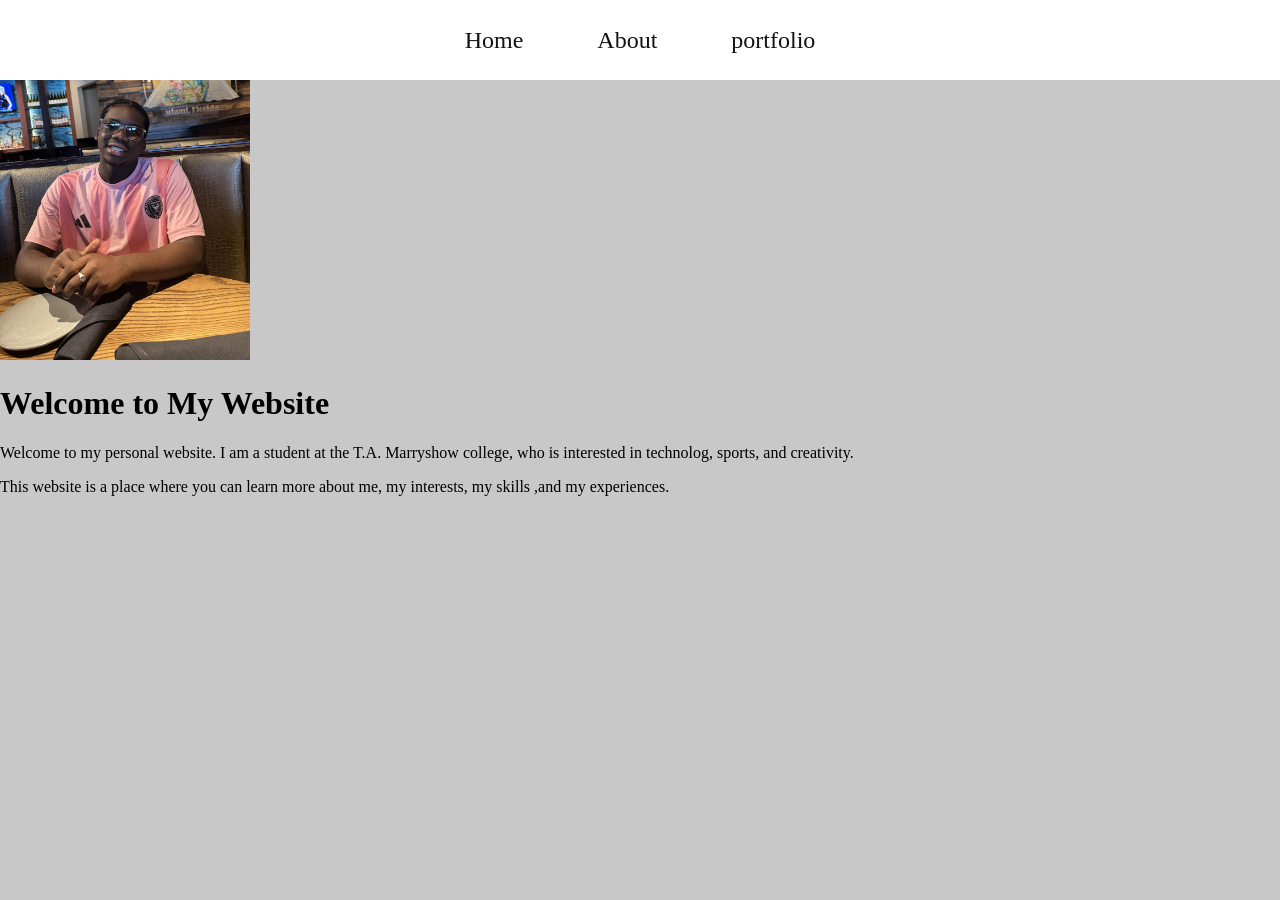
==== index.html @ 754eab5e "files" ====
<!DOCTYPE html>
<html lang="en">
<head>
    <meta charset="UTF-8">
    <meta name="viewport" content="width=device-width, initial-scale=1.0">
   <link rel="stylesheet" href="style.css" type="text/css">
    <title>Home</title>
</head>
<body>
    
    <nav id="topmenu">
        <ul type="none">
        <li><a href="index.html">Home</a></li>
        <li><a href="about.html">About</a></li>
        <li><a href="portfolio.html">portfolio</a></li>

        </ul>
    </nav>
   
   <img src="aundre.jpg " alt="A Picture Of Me" width="250" height="280">

 <h1> Welcome to My Website</h1>
        <p> Welcome to my personal website. I am a student at the  T.A. Marryshow college, who is interested in technolog, sports, and creativity. </p>
       
       <p>This website is a place where you can learn more about me, my interests, my skills ,and my experiences.</p>

</body>
</html>


    <h2>

    </h2>

</body>
</html>
---- style.css ----
body{
    margin: 0;
    padding: 0;
    background: rgb(200, 200, 200);
}
nav#topmenu ul{
    list-style: none;
    background-color: rgb(255, 255, 255);
    text-align: center;
    padding: 0;
    margin: 0;
}
nav#topmenu li{
    font-size: 24px;
    line-height: 40px;
    height: 40px;
    display: inline-block;
    padding: 20px;
}
nav#topmenu a{
    text-decoration: none;
    color: rgb(19, 18, 18);
}
nav a {
  color: rgb(102, 8, 8);
  text-decoration: none;
  padding: 10px 15px;
  transition: background 0.3s, color 0.3s; 
}

nav a:hover {
  background-color: rgb(102, 8, 8);
  color: #0a0a0a;
  border-radius: 4px;
}
.favcolor{
    text-align:center;
}
table{
    color: green; 
}
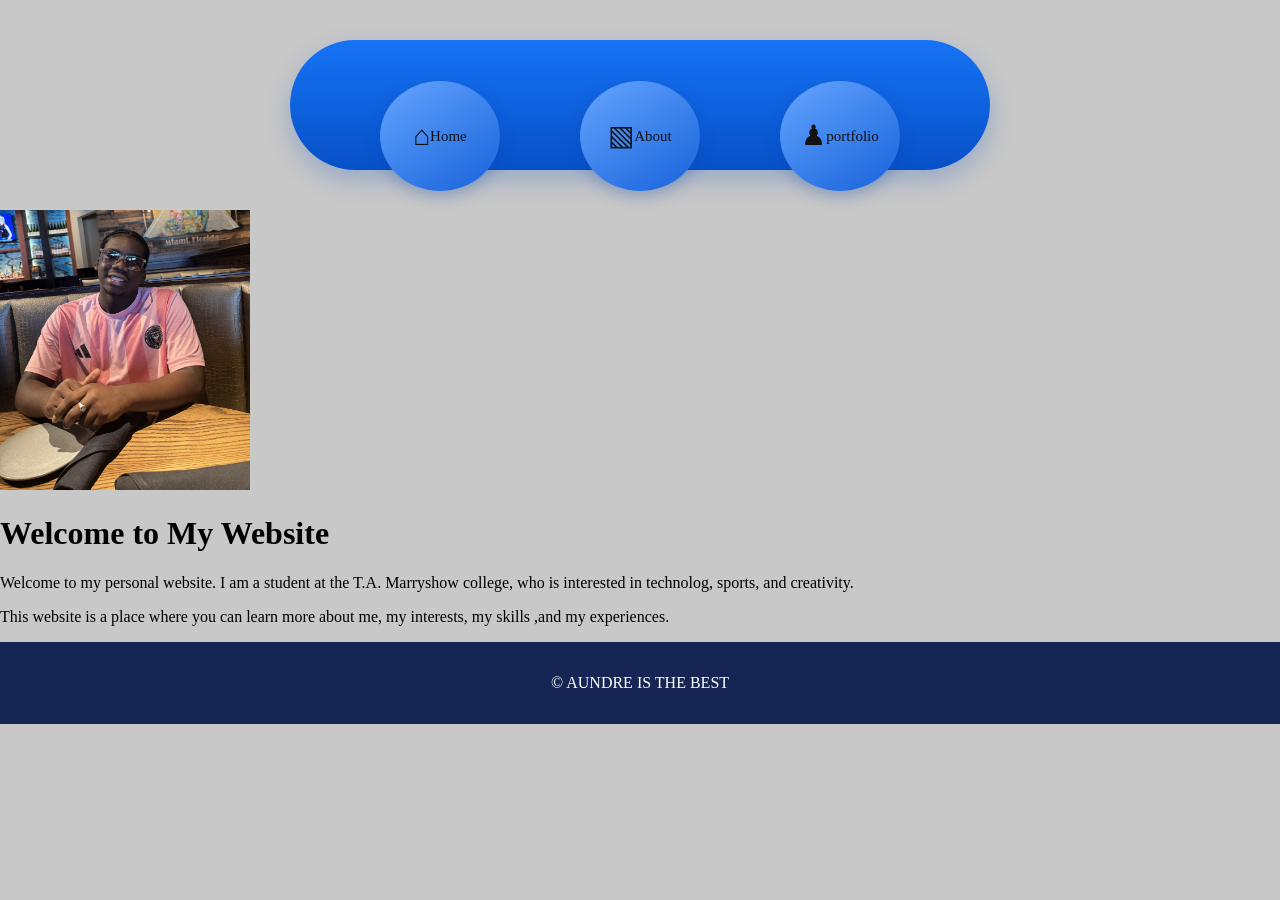
==== commit f7cca5cf: "Add responsive bubble navigation Update navigation across the site with icon-and-label styling, add " ====
--- a/index.html
+++ b/index.html
@@ -8,14 +8,29 @@
 </head>
 <body>
     
-    <nav id="topmenu">
+    <nav class="bubble-menu" id="topmenu">
         <ul type="none">
-        <li><a href="index.html">Home</a></li>
-        <li><a href="about.html">About</a></li>
-        <li><a href="portfolio.html">portfolio</a></li>
+    
+        <li><a href="index.html" class="menu-item active">
+            <span class="icon">⌂</span>
+            <span class="label">Home</span>
+        </a><li>
+
+        <li><a href="about.html" class="menu-item active">
+            <span class="icon">▧</span>
+            <span class="label">About</span>
+        </a><li>
+        
+        <li><a href="portfolio.html" class="menu-item active" >
+            <span class="icon">♟</span> 
+            <span class="label">portfolio</span> 
+        
+        </a></li>
+
 
         </ul>
     </nav>
+
    
    <img src="aundre.jpg " alt="A Picture Of Me" width="250" height="280">
 
@@ -24,13 +39,7 @@
        
        <p>This website is a place where you can learn more about me, my interests, my skills ,and my experiences.</p>
 
-</body>
-</html>
 
-
-    <h2>
-
-    </h2>
-
+<footer><p>&copy; AUNDRE IS THE BEST</p></footer>
 </body>
 </html>
--- a/style.css
+++ b/style.css
@@ -3,9 +3,12 @@
     padding: 0;
     background: rgb(200, 200, 200);
 }
+html {
+    scroll-behavior: smooth;
+}
 nav#topmenu ul{
     list-style: none;
-    background-color: rgb(255, 255, 255);
+    background-color: transparent;
     text-align: center;
     padding: 0;
     margin: 0;
@@ -39,3 +42,264 @@
 table{
     color: green; 
 }
+.bubble-menu {
+    width: min(90%, 600px);
+    height: 110px;
+    margin: 40px auto;
+    padding: 10px;
+    border-radius: 70px;
+    background: linear-gradient(180deg, #1673f5, #0750c7);
+    box-shadow: 0 10px 25px #0750c740;
+    display: flex;
+    align-items: center;
+    justify-content: space-evenly;
+    flex-wrap:nowrap;
+    box-sizing:border-box
+}
+
+.menu-item {
+    width: 75px;
+    height: 75px;
+    flex: 0 0 75px;
+    border-radius: 50%;
+    display: flex;
+    align-items: center;
+    justify-content: center;
+    background: linear-gradient(145deg, #65a5ff, #1762db);
+    box-shadow: 0 6px 15px #003b9b40;
+}
+.menu-item a {
+    width: 100%;
+    height: 100%;
+    padding: 0;
+    margin: 0;
+    display: flex;
+    flex-direction: column;
+    align-items: center;
+    justify-content: center;
+    gap: 6px;
+
+    text-decoration: none;
+    color: white;
+    border-radius: 50%;
+}
+
+.icon {
+    font-size: 27px;
+    line-height: 1;
+}
+.label {
+    font-size: 15px;
+    line-height: 1;
+    text-align: center;
+}
+footer {
+  text-align: center;
+  padding: 1rem;
+  background: #172554;
+  color: white;
+}
+/*laptops: 1024 and more*/
+@media screen and (min-width: 1024px) {
+
+    .bubble-menu {
+        width: 90%;
+        max-width: 700px;
+        height: 130px;
+        margin: 40px auto;
+        padding: 15px 25px;
+        gap: 20px;
+    }
+
+    .menu-item {
+        width: 90px;
+        height: 90px;
+        flex: 0 1 90px;
+    }
+
+    .icon {
+        font-size: 28px;
+    }
+
+    .label {
+        font-size: 15px;
+    }
+
+    .content {
+        width: 90%;
+        max-width: 900px;
+        margin: 35px auto;
+        padding: 25px;
+    }
+
+    .profile-picture {
+        width: 250px;
+        height: auto;
+    }
+}
+/*  TABLETS: 501px–1023px */
+@media screen and (min-width: 501px) and (max-width: 1023px) {
+
+    body {
+        font-size: 16px;
+    }
+
+    nav#topmenu ul {
+        display: flex;
+        flex-wrap: wrap;
+        justify-content: center;
+    }
+
+    nav#topmenu li {
+        font-size: 20px;
+        padding: 10px;
+    }
+
+    .bubble-menu {
+        width: 92%;
+        height: 110px;
+        margin: 30px auto;
+        padding: 10px;
+        gap: 10px;
+    }
+
+    .menu-item {
+        width: 75px;
+        height: 75px;
+        flex: 0 1 75px;
+    }
+
+    .icon {
+        font-size: 24px;
+    }
+
+    .label {
+        font-size: 13px;
+    }
+
+    .content {
+        width: 95%;
+        margin: 25px auto;
+        padding: 20px;
+    }
+
+    .profile-picture {
+        width: 220px;
+        max-width: 100%;
+        height: auto;
+    }
+
+    img {
+        max-width: 100%;
+        height: auto;
+    }
+
+    table {
+        max-width: 100%;
+        font-size: 14px;
+    }
+}
+
+
+/* =========================
+   PHONES: 500px and below
+========================= */
+@media screen and (max-width: 500px) {
+
+    body {
+        font-size: 14px;
+    }
+
+    nav#topmenu ul {
+        display: flex;
+        flex-wrap: wrap;
+        justify-content: center;
+        gap: 4px;
+    }
+
+    nav#topmenu li {
+        font-size: 15px;
+        height: auto;
+        padding: 4px;
+    }
+
+    nav#topmenu a {
+        padding: 8px;
+    }
+
+    .hero {
+        padding: 30px 15px 25px;
+    }
+
+    .bubble-menu {
+        width: 96%;
+        height: 85px;
+        margin: 20px auto;
+        padding: 6px;
+        gap: 5px;
+        border-radius: 50px;
+
+        display: flex;
+        flex-wrap: nowrap;
+        align-items: center;
+        justify-content: space-evenly;
+    }
+
+    .menu-item {
+        width: 58px;
+        height: 58px;
+        flex: 0 1 58px;
+        min-width: 0;
+    }
+
+    .menu-item a {
+        padding: 2px;
+        gap: 4px;
+    }
+
+    .icon {
+        font-size: 20px;
+    }
+
+    .label {
+        font-size: 10px;
+        line-height: 1.1;
+    }
+
+    .content {
+        width: 100%;
+        margin: 20px auto;
+        padding: 15px;
+    }
+
+    .profile-picture {
+        width: 200px;
+        max-width: 100%;
+        height: auto;
+    }
+
+    img {
+        max-width: 100%;
+        height: auto;
+    }
+
+    table {
+        display: block;
+        width: 100%;
+        max-width: 100%;
+        overflow-x: auto;
+        font-size: 12px;
+    }
+
+    h1 {
+        font-size: 30px;
+    }
+
+    h2 {
+        font-size: 22px;
+    }
+
+    p {
+        overflow-wrap: break-word;
+    }
+}
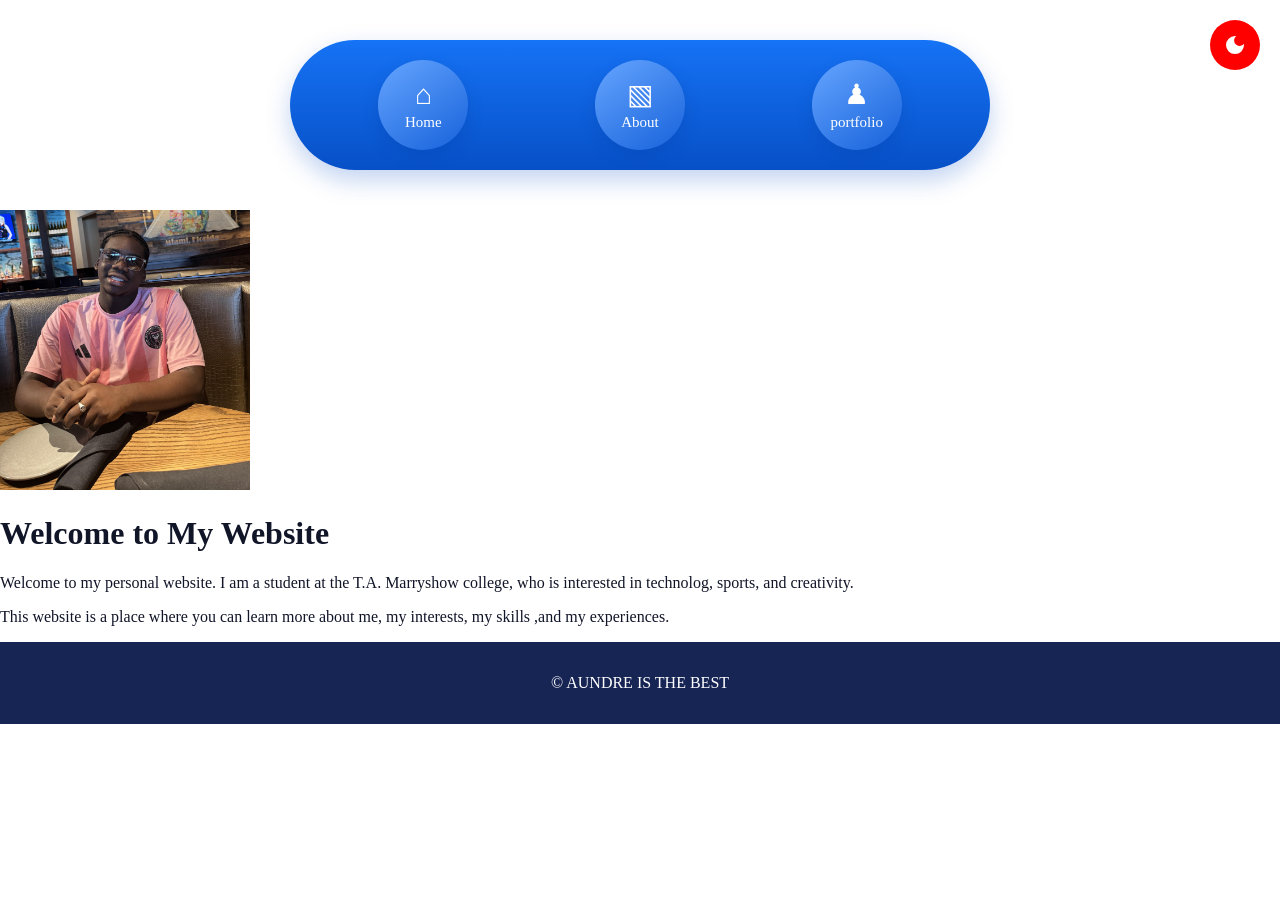
==== commit d52302b8: "Add dark mode and back-to-top controls Add a theme toggle with persisted dark-mode styling and a scr" ====
--- a/index.html
+++ b/index.html
@@ -3,12 +3,19 @@
 <head>
     <meta charset="UTF-8">
     <meta name="viewport" content="width=device-width, initial-scale=1.0">
-   <link rel="stylesheet" href="style.css" type="text/css">
-    <title>Home</title>
+     <title>Home</title>
+   <link rel="stylesheet" href="style.css" >
+   <script type="text/javascript" src="darkmode.js" defer></script>
 </head>
 <body>
-    
-    <nav class="bubble-menu" id="topmenu">
+   <header>
+    <button id="theme-switch">
+      <svg xmlns="http://www.w3.org/2000/svg" height="24px" viewBox="0 -960 960 960" width="24px"><path d="M480-120q-150 0-255-105T120-480q0-150 105-255t255-105q14 0 27.5 1t26.5 3q-41 29-65.5 75.5T444-660q0 90 63 153t153 63q55 0 101-24.5t75-65.5q2 13 3 26.5t1 27.5q0 150-105 255T480-120Z"/></svg>
+      <svg xmlns="http://www.w3.org/2000/svg" height="24px" viewBox="0 -960 960 960" width="24px"><path d="M480-280q-83 0-141.5-58.5T280-480q0-83 58.5-141.5T480-680q83 0 141.5 58.5T680-480q0 83-58.5 141.5T48₀-28₀ZM2₀₀-4₄₀H₄₀v-8₀h₁₆₀v8₀Zm7₂₀ ₀H7₆₀v-8₀h₁₆₀v8₀ZM4₄₀-7₆₀v-₁₆₀h₈₀v₁₆₀h-₈₀Zm₀ 7₂₀v-₁₆₀h₈₀v₁₆₀h-₈₀ZM2₅₆-6₅₀l-₁₀₁-97 ⁵⁷-⁵⁹ 96 ₁₀⁰-⁵² ⁵⁶Zm49₂ 496-97-1０１ ⁵³-⁵⁵ ¹０¹ 97-⁵⁷ ⁵⁹Zm⁻98⁻⁵⁵⁰ 97⁻¹⁰¹ ⁵⁹ ᴛ¹０¹⁻９６⁻⁵⁶⁻⁵²ZM₁₅₄⁻²¹²l¹０¹⁻９７ ⁵⁵ ᴛ¹０¹⁻９７⁻⁵⁹Z"/></svg>
+    </button>
+   </header>
+
+        <nav class="bubble-menu" id="topmenu">
         <ul type="none">
     
         <li><a href="index.html" class="menu-item active">
--- a/style.css
+++ b/style.css
@@ -1,47 +1,63 @@
-body{
-    margin: 0;
-    padding: 0;
-    background: rgb(200, 200, 200);
-}
+
+:root {
+    --base-color: #ffffff;
+    --base-variant: red;
+    --text-color: #111528;
+    --secondary-text: #232738;
+    --primary-color: white;
+    --accent-color: #0071ff;
+}
+
+.darkmode {
+    --base-color: #070b1d;
+    --base-variant: #101425;
+    --text-color: #ffffff;
+    --secondary-text: #a4a5b8;
+    --primary-color: #3a435d;
+    --accent-color: #0071ff;
+}
+
 html {
     scroll-behavior: smooth;
 }
-nav#topmenu ul{
+
+body {
+    margin: 0;
+    padding: 0;
+    background: var(--base-color);
+    color: var(--text-color);
+    transition: background 0.3s, color 0.3s;
+}
+
+table {
+    color: var(--text-color);
+}
+
+.favcolor {
+    text-align: center;
+}
+
+/* Navigation menu */
+nav#topmenu ul {
     list-style: none;
     background-color: transparent;
     text-align: center;
     padding: 0;
     margin: 0;
-}
-nav#topmenu li{
-    font-size: 24px;
-    line-height: 40px;
-    height: 40px;
-    display: inline-block;
-    padding: 20px;
-}
-nav#topmenu a{
-    text-decoration: none;
-    color: rgb(19, 18, 18);
-}
-nav a {
-  color: rgb(102, 8, 8);
-  text-decoration: none;
-  padding: 10px 15px;
-  transition: background 0.3s, color 0.3s; 
-}
-
-nav a:hover {
-  background-color: rgb(102, 8, 8);
-  color: #0a0a0a;
-  border-radius: 4px;
-}
-.favcolor{
-    text-align:center;
-}
-table{
-    color: green; 
-}
+    width: 100%;
+    display: flex;
+    align-items: center;
+    justify-content: space-evenly;
+}
+
+nav#topmenu li {
+    padding: 0;
+    margin: 0;
+    height: auto;
+    line-height: normal;
+    display: block;
+}
+
 .bubble-menu {
     width: min(90%, 600px);
     height: 110px;
@@ -53,55 +69,119 @@
     display: flex;
     align-items: center;
     justify-content: space-evenly;
-    flex-wrap:nowrap;
-    box-sizing:border-box
-}
-
-.menu-item {
+    flex-wrap: nowrap;
+    box-sizing: border-box;
+}
+
+nav#topmenu a.menu-item {
     width: 75px;
     height: 75px;
-    flex: 0 0 75px;
+    padding: 0;
+    margin: 0;
     border-radius: 50%;
     display: flex;
+    flex-direction: column;
     align-items: center;
     justify-content: center;
+    gap: 6px;
     background: linear-gradient(145deg, #65a5ff, #1762db);
     box-shadow: 0 6px 15px #003b9b40;
-}
-.menu-item a {
-    width: 100%;
-    height: 100%;
-    padding: 0;
-    margin: 0;
-    display: flex;
-    flex-direction: column;
-    align-items: center;
-    justify-content: center;
-    gap: 6px;
-
     text-decoration: none;
     color: white;
-    border-radius: 50%;
+    transition: transform 0.2s, filter 0.2s;
+}
+
+nav#topmenu a.menu-item:hover {
+    transform: translateY(-3px);
+    filter: brightness(1.1);
 }
 
 .icon {
     font-size: 27px;
     line-height: 1;
 }
+
 .label {
     font-size: 15px;
     line-height: 1;
     text-align: center;
 }
+
+/* Footer */
 footer {
-  text-align: center;
-  padding: 1rem;
-  background: #172554;
-  color: white;
-}
-/*laptops: 1024 and more*/
+    text-align: center;
+    padding: 1rem;
+    background: #172554;
+    color: white;
+}
+
+/* Buttons */
+button {
+    border: none;
+    padding: .8em 2em;
+    background-color: var(--primary-color);
+    color: var(--text-color);
+    border-radius: 4px;
+    font: inherit;
+    text-transform: uppercase;
+    font-weight: 500;
+    cursor: pointer;
+}
+
+/* Dark mode button */
+#theme-switch {
+    height: 50px;
+    width: 50px;
+    padding: 0;
+    border-radius: 50%;
+    background-color: var(--base-variant);
+    display: flex;
+    justify-content: center;
+    align-items: center;
+    position: fixed;
+    top: 20px;
+    right: 20px;
+}
+
+#theme-switch svg {
+    fill: var(--primary-color);
+}
+
+#theme-switch svg:last-child {
+    display: none;
+}
+
+.darkmode #theme-switch svg:first-child {
+    display: none;
+}
+
+.darkmode #theme-switch svg:last-child {
+    display: block;
+}
+
+/* Back to top button */
+#myBtn {
+    display: none;
+    position: fixed;
+    bottom: 20px;
+    right: 30px;
+    z-index: 99;
+    border: none;
+    outline: none;
+    background-color: var(--accent-color);
+    color: white;
+    cursor: pointer;
+    padding: 15px;
+    border-radius: 10px;
+    font-size: 18px;
+}
+
+#myBtn:hover {
+    background-color: #0056c7;
+}
+
+/* Large screens */
 @media screen and (min-width: 1024px) {
-
     .bubble-menu {
         width: 90%;
         max-width: 700px;
@@ -111,10 +191,9 @@
         gap: 20px;
     }
 
-    .menu-item {
+    nav#topmenu a.menu-item {
         width: 90px;
         height: 90px;
-        flex: 0 1 90px;
     }
 
     .icon {
@@ -137,22 +216,11 @@
         height: auto;
     }
 }
-/*  TABLETS: 501px–1023px */
+
+/* Tablet screens */
 @media screen and (min-width: 501px) and (max-width: 1023px) {
-
     body {
         font-size: 16px;
-    }
-
-    nav#topmenu ul {
-        display: flex;
-        flex-wrap: wrap;
-        justify-content: center;
-    }
-
-    nav#topmenu li {
-        font-size: 20px;
-        padding: 10px;
     }
 
     .bubble-menu {
@@ -163,143 +231,36 @@
         gap: 10px;
     }
 
-    .menu-item {
-        width: 75px;
-        height: 75px;
-        flex: 0 1 75px;
+    nav#topmenu a.menu-item {
+        width: 80px;
+        height: 80px;
+    }
+}
+
+/* Mobile screens */
+@media screen and (max-width: 500px) {
+    body {
+        font-size: 15px;
+    }
+
+    .bubble-menu {
+        width: 95%;
+        height: 90px;
+        margin: 20px auto;
+        padding: 8px;
+        gap: 6px;
+    }
+
+    nav#topmenu a.menu-item {
+        width: 65px;
+        height: 65px;
     }
 
     .icon {
-        font-size: 24px;
+        font-size: 22px;
     }
 
     .label {
-        font-size: 13px;
-    }
-
-    .content {
-        width: 95%;
-        margin: 25px auto;
-        padding: 20px;
-    }
-
-    .profile-picture {
-        width: 220px;
-        max-width: 100%;
-        height: auto;
-    }
-
-    img {
-        max-width: 100%;
-        height: auto;
-    }
-
-    table {
-        max-width: 100%;
-        font-size: 14px;
-    }
-}
-
-
-/* =========================
-   PHONES: 500px and below
-========================= */
-@media screen and (max-width: 500px) {
-
-    body {
-        font-size: 14px;
-    }
-
-    nav#topmenu ul {
-        display: flex;
-        flex-wrap: wrap;
-        justify-content: center;
-        gap: 4px;
-    }
-
-    nav#topmenu li {
-        font-size: 15px;
-        height: auto;
-        padding: 4px;
-    }
-
-    nav#topmenu a {
-        padding: 8px;
-    }
-
-    .hero {
-        padding: 30px 15px 25px;
-    }
-
-    .bubble-menu {
-        width: 96%;
-        height: 85px;
-        margin: 20px auto;
-        padding: 6px;
-        gap: 5px;
-        border-radius: 50px;
-
-        display: flex;
-        flex-wrap: nowrap;
-        align-items: center;
-        justify-content: space-evenly;
-    }
-
-    .menu-item {
-        width: 58px;
-        height: 58px;
-        flex: 0 1 58px;
-        min-width: 0;
-    }
-
-    .menu-item a {
-        padding: 2px;
-        gap: 4px;
-    }
-
-    .icon {
-        font-size: 20px;
-    }
-
-    .label {
-        font-size: 10px;
-        line-height: 1.1;
-    }
-
-    .content {
-        width: 100%;
-        margin: 20px auto;
-        padding: 15px;
-    }
-
-    .profile-picture {
-        width: 200px;
-        max-width: 100%;
-        height: auto;
-    }
-
-    img {
-        max-width: 100%;
-        height: auto;
-    }
-
-    table {
-        display: block;
-        width: 100%;
-        max-width: 100%;
-        overflow-x: auto;
         font-size: 12px;
     }
-
-    h1 {
-        font-size: 30px;
-    }
-
-    h2 {
-        font-size: 22px;
-    }
-
-    p {
-        overflow-wrap: break-word;
-    }
-}
+}
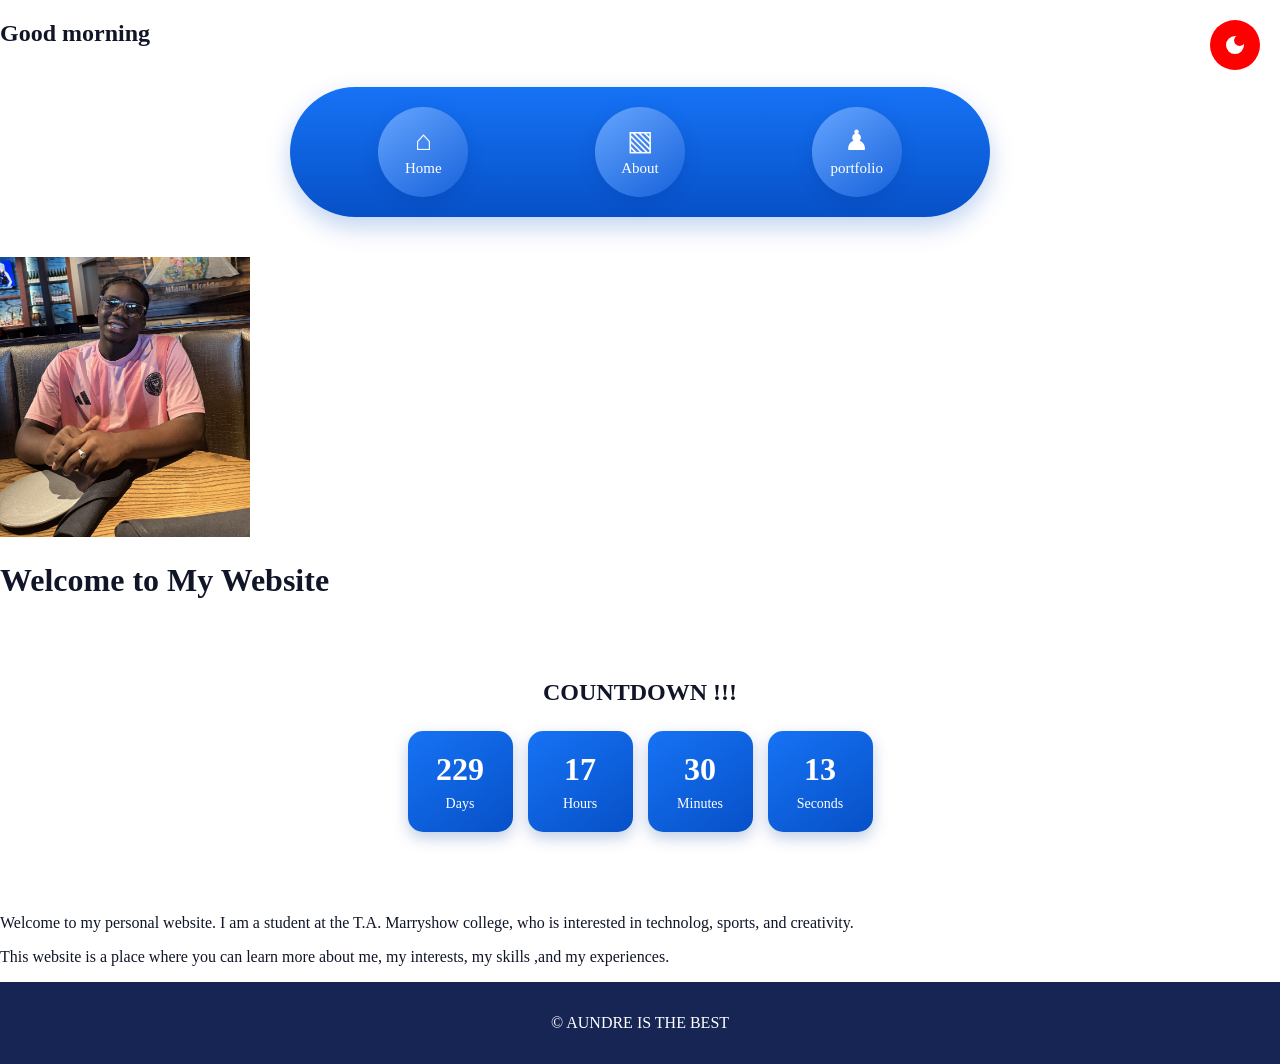
==== commit 8ddb9c5c: "Add homepage greeting and countdown effects Add a time-based greeting, confetti animation, and count" ====
--- a/index.html
+++ b/index.html
@@ -6,14 +6,21 @@
      <title>Home</title>
    <link rel="stylesheet" href="style.css" >
    <script type="text/javascript" src="darkmode.js" defer></script>
+   <script type="text/javascript" src="Dynamic-greeting.js" defer></script>
+   <script src="confetti.js" defer></script>
+   <script src="countdown.js" defer></script>
 </head>
+<h2 id="dynamic-greeting"></h2>
 <body>
    <header>
+  <div id="confetti-container"></div>
+
     <button id="theme-switch">
       <svg xmlns="http://www.w3.org/2000/svg" height="24px" viewBox="0 -960 960 960" width="24px"><path d="M480-120q-150 0-255-105T120-480q0-150 105-255t255-105q14 0 27.5 1t26.5 3q-41 29-65.5 75.5T444-660q0 90 63 153t153 63q55 0 101-24.5t75-65.5q2 13 3 26.5t1 27.5q0 150-105 255T480-120Z"/></svg>
       <svg xmlns="http://www.w3.org/2000/svg" height="24px" viewBox="0 -960 960 960" width="24px"><path d="M480-280q-83 0-141.5-58.5T280-480q0-83 58.5-141.5T480-680q83 0 141.5 58.5T680-480q0 83-58.5 141.5T48₀-28₀ZM2₀₀-4₄₀H₄₀v-8₀h₁₆₀v8₀Zm7₂₀ ₀H7₆₀v-8₀h₁₆₀v8₀ZM4₄₀-7₆₀v-₁₆₀h₈₀v₁₆₀h-₈₀Zm₀ 7₂₀v-₁₆₀h₈₀v₁₆₀h-₈₀ZM2₅₆-6₅₀l-₁₀₁-97 ⁵⁷-⁵⁹ 96 ₁₀⁰-⁵² ⁵⁶Zm49₂ 496-97-1０１ ⁵³-⁵⁵ ¹０¹ 97-⁵⁷ ⁵⁹Zm⁻98⁻⁵⁵⁰ 97⁻¹⁰¹ ⁵⁹ ᴛ¹０¹⁻９６⁻⁵⁶⁻⁵²ZM₁₅₄⁻²¹²l¹０¹⁻９７ ⁵⁵ ᴛ¹０¹⁻９７⁻⁵⁹Z"/></svg>
     </button>
    </header>
+
 
         <nav class="bubble-menu" id="topmenu">
         <ul type="none">
@@ -42,6 +49,36 @@
    <img src="aundre.jpg " alt="A Picture Of Me" width="250" height="280">
 
  <h1> Welcome to My Website</h1>
+  
+
+<section class="countdown-section">
+    <h2>COUNTDOWN !!!</h2>
+
+    <div class="countdown">
+        <div class="time-box">
+            <span id="days">00</span>
+            <p>Days</p>
+        </div>
+
+        <div class="time-box">
+            <span id="hours">00</span>
+            <p>Hours</p>
+        </div>
+
+        <div class="time-box">
+            <span id="minutes">00</span>
+            <p>Minutes</p>
+        </div>
+
+        <div class="time-box">
+            <span id="seconds">00</span>
+            <p>Seconds</p>
+        </div>
+    </div>
+
+    <p id="countdown-message"></p>
+</section>
+
         <p> Welcome to my personal website. I am a student at the  T.A. Marryshow college, who is interested in technolog, sports, and creativity. </p>
        
        <p>This website is a place where you can learn more about me, my interests, my skills ,and my experiences.</p>
--- a/style.css
+++ b/style.css
@@ -28,7 +28,6 @@
     color: var(--text-color);
     transition: background 0.3s, color 0.3s;
 }
-
 table {
     color: var(--text-color);
 }
@@ -264,3 +263,83 @@
         font-size: 12px;
     }
 }
+
+
+/* Confetti container */
+#confetti-container {
+    position: fixed;
+    top: 0;
+    left: 0;
+    width: 100%;
+    height: 100%;
+    overflow: hidden;
+    pointer-events: none;
+    z-index: 9999;
+}
+
+/* confetti pieces */
+.confetti {
+    position: absolute;
+    top: -20px;
+    width: 10px;
+    height: 15px;
+    opacity: 0.9;
+    animation: fall linear forwards;
+}
+
+/* Confetti  animation */
+@keyframes fall {
+    0% {
+        transform: translateY(0) rotate(0deg);
+    }
+
+    100% {
+        transform: translateY(110vh) rotate(720deg);
+    }
+}
+
+/* Countdown Timer */
+.countdown-section {
+    text-align: center;
+    padding: 30px 15px;
+    margin: 30px auto;
+}
+
+.countdown-section h2 {
+    color: var(--text-color);
+    margin-bottom: 25px;
+}
+
+.countdown {
+    display: flex;
+    justify-content: center;
+    gap: 15px;
+    flex-wrap: wrap;
+}
+
+.time-box {
+    background: linear-gradient(145deg, #1673f5, #0750c7);
+    color: white;
+    padding: 20px;
+    border-radius: 15px;
+    min-width: 65px;
+    box-shadow: 0 6px 15px #003b9b40;
+}
+
+.time-box span {
+    font-size: 32px;
+    font-weight: bold;
+}
+
+.time-box p {
+    margin: 8px 0 0;
+    font-size: 14px;
+    color: white;
+}
+
+#countdown-message {
+    margin-top: 20px;
+    font-size: 22px;
+    font-weight: bold;
+    color: var(--accent-color);
+}
